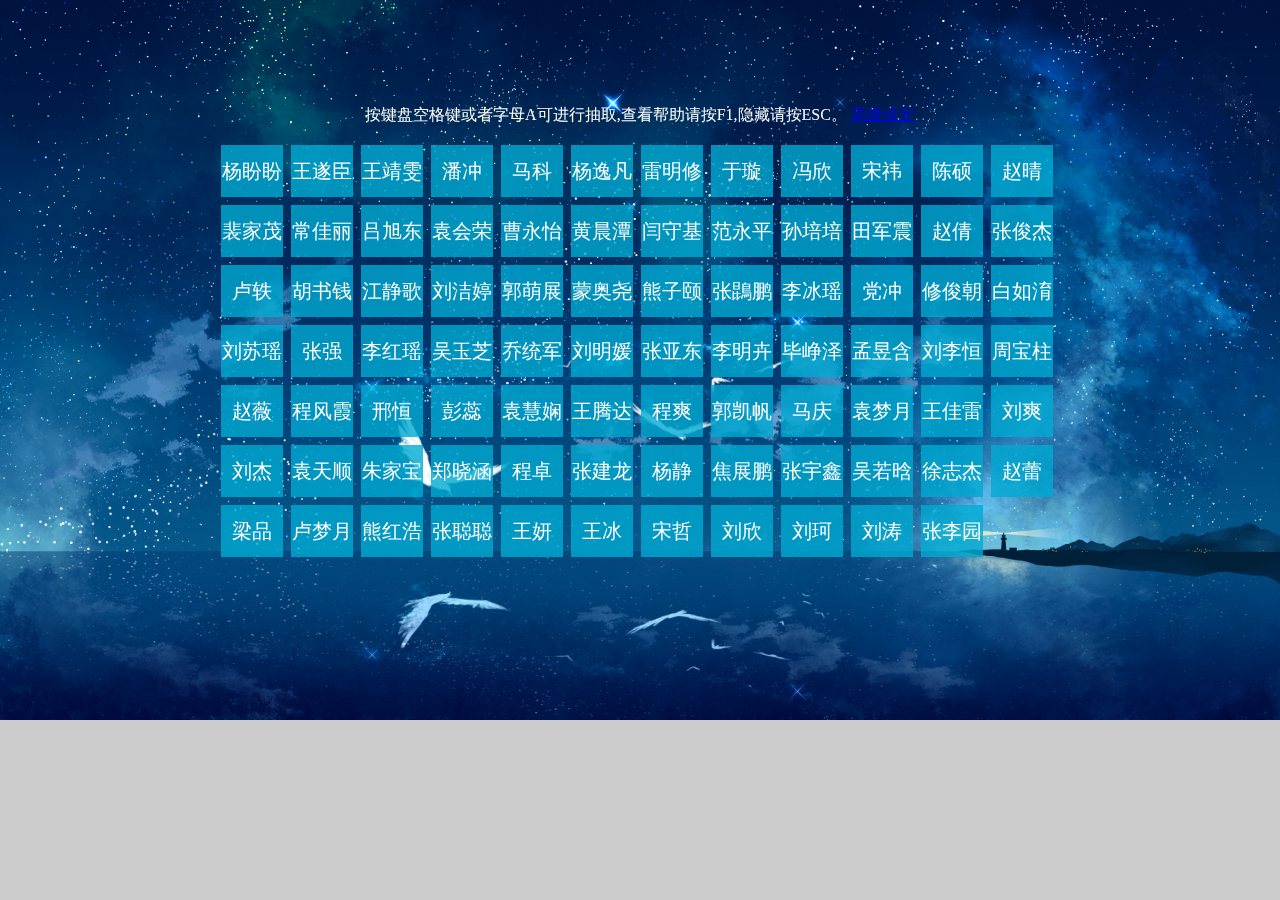
==== index.html @ 323a8029 "1.0" ====
<html>
<head>
    <meta charset="utf-8">
	<title>抽签程序</title>
	<link href="./css/style.css" type="text/css" rel="stylesheet" media="screen, projection">
	<link href="./css/style1.css" type="text/css" rel="stylesheet" media="screen, projection">
	<link href="./css/ui-dialog.css" type="text/css" rel="stylesheet" media="screen, projection">
</head>

<body scroll="no">
<div class="readme hide">
    <p>▪ 按键盘空格键或者字母A可进行抽取,隐藏菜单请按ESC。</p>
    <p>▪ ESC菜单中高级设置可以设置参与人数，格子大小，重置抽签数据等信息。</p>
    <p>▪ F2 查看抽签记录</p>
    <p>▪ F3 查看学生数据清单</p>
    <p>▪ 点击已经中签格子并输入点击的格子编号可取消该格子抽中状态，并清除信息。</p>
    <p>▪ 抽签信息保存在本机上，如清理缓存或更换机器则记录将消失。</p>
    <p>▪ 请使用Chrome浏览器浏览，在投影仪上展示，请进入浏览器的全屏模式浏览。</p>
</div>

<div id="bodybg">
<img src="./images/bodybg3.jpg" class="stretch"/>
</div>
<div class="model hide">
	<p><b>标题：</b><input type="text" id="title" class="ui-dialog-autofocus" value="" placeholder="输入标题，可以为空。"/></p>
    <p><b>总人数：</b><input type="text" id="personCount" class="ui-dialog-autofocus" value="" placeholder="输入人数，请输入数字。"/></p>
    <p><b>每次抽取：</b><input type="text" id="cqCount" class="ui-dialog-autofocus" value="" placeholder="输入人数，请输入数字。" /></p>
	<p><b>方格宽：</b><input type="text" id="itemk"></p>
    <p><b>方格高：</b><input type="text" id="itemg"></p>
	<p class="line"><label><input type="radio" name="ms" style="width:15px;" checked value="50">眼花缭乱模式</label>
    <label><input type="radio" name="ms" style="width:15px;" value="300">惊心动魄模式</label></p>
	<p><label>壁纸1<input type="radio" name="pf" style="width:15px;" checked value="1"></label>
    <label>壁纸2<input type="radio" name="pf" style="width:15px;" value="2"></label>
    <label>壁纸3<input type="radio" name="pf" style="width:15px;" value="3"></label>
    <label>壁纸4<input type="radio" name="pf" style="width:15px;" value="4"></label>
    </p>
    <p class="line"><label><input type="checkbox" id="reset" value="1" autocomplete="off"/>重置已产生的抽奖数据</label></p>
</div>
<div class="top">抽签程序</div>
<div class="help" style="text-align:center; color:#FFF;">
		按键盘空格键或者字母A可进行抽取,查看帮助请按F1,隐藏请按ESC。
        <a href="javascript:;" class="config">高级设定</a>
	</div>
<div class="items" style="margen:0 auto;"></div>

<div class="menu hide">
    <div class="ss"> 
    <ol></ol>
    </div>
</div>

<div class="datavalue hide">
    <textarea id="datavalue" readonly="readonly">1:'杨盼盼',2:'王遂臣',3:'王靖雯',4:'潘冲',5:'马科',6:'杨逸凡',7:'雷明修',8:'于璇',9:'冯欣',10:'宋祎',11:'陈硕',12:'赵晴',13:'裴家茂',14:'常佳丽',15:'吕旭东',16:'袁会荣',17:'曹永怡',18:'黄晨潭',19:'闫守基',20:'范永平',21:'孙培培',22:'田军震',23:'赵倩',24:'张俊杰',25:'卢轶',26:'胡书钱',27:'江静歌',28:'刘洁婷',29:'郭萌展',30:'蒙奥尧',31:'熊子颐',32:'张鵾鹏',33:'李冰瑶',34:'党冲',35:'修俊朝',36:'白如淯',37:'刘苏瑶',38:'张强',39:'李红瑶',40:'吴玉芝',41:'乔统军',42:'刘明媛',43:'张亚东',44:'李明卉',45:'毕峥泽',46:'孟昱含',47:'刘李恒',48:'周宝柱',49:'赵薇',50:'程风霞',51:'邢恒',52:'彭蕊',53:'袁慧娴',54:'王腾达',55:'程爽',56:'郭凯帆',57:'马庆',58:'袁梦月',59:'王佳雷',60:'刘爽',61:'刘杰',62:'袁天顺',63:'朱家宝',64:'郑晓涵',65:'程卓',66:'张建龙',67:'杨静',68:'焦展鹏',69:'张宇鑫',70:'吴若晗',71:'徐志杰',72:'赵蕾',73:'梁品',74:'卢梦月',75:'熊红浩',76:'张聪聪',77:'王妍',78:'王冰',79:'宋哲',80:'刘欣',81:'刘珂',82:'刘涛',83:'张李园'
    </textarea>
</div>


<audio id="runingmic" class="hide" loop><source src=".\music\runing.wav"></audio>
<audio id="pausemic" class="hide"><source src=".\music\stop.mp3"></audio>
<!-- <script type="text/javascript" src="./js/data.js"></script> -->
<script type="text/javascript" src="./js/jquery.js"></script>
<script type="text/javascript" src="./js/jquery.pulsate.min.js"></script>
<script type="text/javascript" src="./js/dialog-plus-min.js"></script>
<script type="text/javascript" src="./js/app.js"></script>
</body>
</html>
---- css/style.css ----
body{background:#ccc;padding:5px;overflow-y:hidden;overflow-x:hidden;}
#bodybg{position:fixed;width:100%;height:100%$;left:0px;top:0px;z-index:-1;}
#bodybg .stretch{width:100%;height:100%;}
div.top{font-family:'\5FAE\8F6F\96C5\9ED1';width:100%;height:80px;text-align:center;line-height:80px;font-size:30px;}
div.menu{color: #fff;font-family:'\5FAE\8F6F\96C5\9ED1';width:400px;height:100%;overflow-y: auto;box-sizing: border-box;}
.olTitle{margin-top:5px;font-size:35px;margin-left:-45px;}
.sequence{width:220px;height:95%;padding-left:60px;margin-right:20px;overflow-y:auto;}
.sequence li{font-size:30px;margin-bottom:8px;}
div.help{padding-top:8px;width:100%;}
div.items{margin: 0 auto;padding:15px;padding-left:35px;width:70%;font-family:'\5FAE\8F6F\96C5\9ED1';}
div.item{margin-bottom:8px;margin-left:8px;float:left;vertical-align:middle;font-size:20px;text-align:center;}
.model{width:300px;height:350px;text-align: left;font-size:12px;vertical-align: middle;color:#666;}
.model b{display: inline-block;font-weight: 400;width:60px;}
.model input[type='text']{padding:8px 10px;border:solid 1px #ddd;box-sizing: border-box;width:230px;}
.model input[type='text']:focus{outline: none;border-color: #08c;}
.line{margin-top:25px;padding-top:25px;border-top:dashed 1px #ddd;}
.model p{overflow: hidden;}
.model label{float: left;line-height: 18px;margin-right: 10px;}
.model label input{float:left;}
.readme{font-size: 12px;color:#666;}
.help{line-height: 1.8;}
.ss h2{font-size:18px;color:#000;border-bottom: solid 1px #fff;padding-bottom:8px;}
.ss ol{line-height: 1.5;background: rgba(255,255,255,.5);}
.ui-dialog-content h2{color:#000;}
.ui-dialog-content h2 strong{color: #e00}
.ui-dialog-content h3{color:#666;}

.datavalue textarea{
	width: 100%;height: 100%;
}

@media (min-width:900px){div.item{width:60px;line-height:50px;height:50px;}}
@media (min-width:1200px){div.item{width:60px;line-height:50px;height:50px;}}
@media (min-width:1440px){div.item{width:60px;line-height:50px;height:50px;}}
@media (min-width:1500px){div.items{width:60px;}div.item{width:50px;line-height:50px;height:50px;}}
.hide{display:none};
---- css/style1.css ----
a,div.menu,div.items,div.ss{color:#f;}
div.item{background:rgba(0,170,210,.8);border:solid 1px rgba(0,170,210,.1);color:#fff;}
div.active{background: rgb(135,255,126);Opacity:1;Filter:alpha(opacity=100);color:#000;}
/*div.ignore{background: rgba(255,255,255,.5);border:1px solid rgba(255,255,255,.1);color:#666;}*/
div.active.ignore{border:1px solid #fff;background: rgb(135,255,126);Opacity:1;Filter:alpha(opacity=100);color:#000;}
div.top{color:rgb(0,170,210);}
.ss h2{color: #000;}
div.menu{color: #000;}
/*.ss {height: 600px; overflow-y: scroll;}*/
---- css/ui-dialog.css ----
/*!
 * ui-dialog.css
 * Date: 2014-07-03
 * https://github.com/aui/artDialog
 * (c) 2009-2014 TangBin, http://www.planeArt.cn
 *
 * This is licensed under the GNU LGPL, version 2.1 or later.
 * For details, see: http://www.gnu.org/licenses/lgpl-2.1.html
 */
.ui-dialog {
    *zoom:1;
    _float: left;
    position: relative;
    background-color: #FFF;
    outline: 0;
    background-clip: padding-box;
    font-family: Helvetica, arial, sans-serif;
    font-size: 14px;
    line-height: 1.428571429;
    color: #333;
    opacity: 0;
    -webkit-transform: scale(0);
    transform: scale(0);
    -webkit-transition: -webkit-transform .15s ease-in-out, opacity .15s ease-in-out;
    transition: transform .15s ease-in-out, opacity .15s ease-in-out;
}
.ui-popup-show .ui-dialog {
    opacity: 1;
    -webkit-transform: scale(1);
    transform: scale(1);
}
.ui-popup-focus .ui-dialog {
    box-shadow: 0 0 8px rgba(0, 0, 0, 0.1);
}
.ui-popup-modal .ui-dialog {
    box-shadow: 0 0 8px rgba(0, 0, 0, 0.1), 0 0 256px rgba(255, 255, 255, .3);
}
.ui-dialog-grid {
    width: auto;
    margin: 0;
    border: 0 none;
    border-collapse:collapse;
    border-spacing: 0;
    background: transparent;
}
.ui-dialog-header,
.ui-dialog-body,
.ui-dialog-footer {
    padding: 0;
    border: 0 none;
    text-align: left;
    background: transparent;
}
.ui-dialog-header {
    white-space: nowrap;
    border-bottom: 1px solid #E5E5E5;
}
.ui-dialog-close {
    position: relative;
    _position: absolute;
    float: right;
    top: 13px;
    right: 13px;
    _height: 26px;
    padding: 0 4px;
    font-size: 21px;
    font-weight: bold;
    line-height: 1;
    color: #000;
    text-shadow: 0 1px 0 #FFF;
    opacity: .2;
    filter: alpha(opacity=20);
    cursor: pointer;
    background: transparent;
    _background: #FFF;
    border: 0;
    -webkit-appearance: none;
}
.ui-dialog-close:hover,
.ui-dialog-close:focus {
    color: #000000;
    text-decoration: none;
    cursor: pointer;
    outline: 0;
    opacity: 0.5;
    filter: alpha(opacity=50);
}
.ui-dialog-title {
    margin: 0;
    line-height: 1.428571429;
    min-height: 16.428571429px;
    padding: 15px;
    overflow:hidden; 
    white-space: nowrap;
    text-overflow: ellipsis;
    font-weight: bold;
    cursor: default;
}
.ui-dialog-body {
    padding: 20px;
    text-align: center;
}
.ui-dialog-content {
    display: inline-block;
    position: relative;
    vertical-align: middle;
    *zoom: 1;
    *display: inline;
    text-align: left;
}
.ui-dialog-footer {
    padding: 0 20px 20px 20px;
}
.ui-dialog-statusbar {
    float: left;
    margin-right: 20px;
    padding: 6px 0;
    line-height: 1.428571429;
    font-size: 14px;
    color: #888;
    white-space: nowrap;
}
.ui-dialog-statusbar label:hover {
    color: #333;
}
.ui-dialog-statusbar input,
.ui-dialog-statusbar .label {
    vertical-align: middle;
}
.ui-dialog-button {
    float: right;
    white-space: nowrap;
}
.ui-dialog-footer button+button {
    margin-bottom: 0;
    margin-left: 5px;
}
.ui-dialog-footer button {
    width:auto;
    overflow:visible;
    display: inline-block;
    padding: 6px 12px;
    _margin-left: 5px;
    margin-bottom: 0;
    font-size: 14px;
    font-weight: normal;
    line-height: 1.428571429;
    text-align: center;
    white-space: nowrap;
    vertical-align: middle;
    cursor: pointer;
    background-image: none;
    border: 1px solid transparent;
    border-radius: 4px;
    -webkit-user-select: none;
     -moz-user-select: none;
      -ms-user-select: none;
       -o-user-select: none;
          user-select: none;
}

.ui-dialog-footer button:focus {
  outline: thin dotted #333;
  outline: 5px auto -webkit-focus-ring-color;
  outline-offset: -2px;
}

.ui-dialog-footer button:hover,
.ui-dialog-footer button:focus {
  color: #333333;
  text-decoration: none;
}

.ui-dialog-footer button:active {
  background-image: none;
  outline: 0;
  -webkit-box-shadow: inset 0 3px 5px rgba(0, 0, 0, 0.125);
          box-shadow: inset 0 3px 5px rgba(0, 0, 0, 0.125);
}
.ui-dialog-footer button[disabled] {
  pointer-events: none;
  cursor: not-allowed;
  opacity: 0.65;
  filter: alpha(opacity=65);
  -webkit-box-shadow: none;
          box-shadow: none;
}

.ui-dialog-footer button {
  color: #333333;
  background-color: #ffffff;
  border-color: #cccccc;
}

.ui-dialog-footer button:hover,
.ui-dialog-footer button:focus,
.ui-dialog-footer button:active {
  color: #333333;
  background-color: #ebebeb;
  border-color: #adadad;
}

.ui-dialog-footer button:active{
  background-image: none;
}

.ui-dialog-footer button[disabled],
.ui-dialog-footer button[disabled]:hover,
.ui-dialog-footer button[disabled]:focus,
.ui-dialog-footer button[disabled]:active {
  background-color: #ffffff;
  border-color: #cccccc;
}

.ui-dialog-footer button.ui-dialog-autofocus {
  color: #ffffff;
  background-color: #428bca;
  border-color: #357ebd;
}

.ui-dialog-footer button.ui-dialog-autofocus:hover,
.ui-dialog-footer button.ui-dialog-autofocus:focus,
.ui-dialog-footer button.ui-dialog-autofocus:active {
  color: #ffffff;
  background-color: #3276b1;
  border-color: #285e8e;
}

.ui-dialog-footer button.ui-dialog-autofocus:active {
  background-image: none;
}
.ui-popup-top-left .ui-dialog,
.ui-popup-top .ui-dialog,
.ui-popup-top-right .ui-dialog {
    top: -8px;
}
.ui-popup-bottom-left .ui-dialog,
.ui-popup-bottom .ui-dialog,
.ui-popup-bottom-right .ui-dialog {
    top: 8px;
}
.ui-popup-left-top .ui-dialog,
.ui-popup-left .ui-dialog,
.ui-popup-left-bottom .ui-dialog {
    left: -8px;
}
.ui-popup-right-top .ui-dialog,
.ui-popup-right .ui-dialog,
.ui-popup-right-bottom .ui-dialog {
    left: 8px;
}

.ui-dialog-arrow-a,
.ui-dialog-arrow-b {
    position: absolute;
    display: none;
    width: 0;
    height: 0;
    overflow:hidden;
    _color:#FF3FFF;
    _filter:chroma(color=#FF3FFF);
    border:8px dashed transparent;
}
.ui-popup-follow .ui-dialog-arrow-a,
.ui-popup-follow .ui-dialog-arrow-b{
    display: block;
}
.ui-popup-top-left .ui-dialog-arrow-a,
.ui-popup-top .ui-dialog-arrow-a,
.ui-popup-top-right .ui-dialog-arrow-a {
    bottom: -16px;
    border-top:8px solid #7C7C7C;
}
.ui-popup-top-left .ui-dialog-arrow-b,
.ui-popup-top .ui-dialog-arrow-b,
.ui-popup-top-right .ui-dialog-arrow-b {
    bottom: -15px;
    border-top:8px solid #fff;
}
.ui-popup-top-left .ui-dialog-arrow-a,
.ui-popup-top-left .ui-dialog-arrow-b  {
    left: 15px;
}
.ui-popup-top .ui-dialog-arrow-a,
.ui-popup-top .ui-dialog-arrow-b  {
    left: 50%;
    margin-left: -8px;
}
.ui-popup-top-right .ui-dialog-arrow-a,
.ui-popup-top-right .ui-dialog-arrow-b {
    right: 15px;
}
.ui-popup-bottom-left .ui-dialog-arrow-a,
.ui-popup-bottom .ui-dialog-arrow-a,
.ui-popup-bottom-right .ui-dialog-arrow-a {
    top: -16px;
    border-bottom:8px solid #7C7C7C;
}
.ui-popup-bottom-left .ui-dialog-arrow-b,
.ui-popup-bottom .ui-dialog-arrow-b,
.ui-popup-bottom-right .ui-dialog-arrow-b {
    top: -15px;
    border-bottom:8px solid #fff;
}
.ui-popup-bottom-left .ui-dialog-arrow-a,
.ui-popup-bottom-left .ui-dialog-arrow-b {
    left: 15px;
}
.ui-popup-bottom .ui-dialog-arrow-a,
.ui-popup-bottom .ui-dialog-arrow-b {
    margin-left: -8px;
    left: 50%;
}
.ui-popup-bottom-right .ui-dialog-arrow-a,
.ui-popup-bottom-right .ui-dialog-arrow-b {
    right: 15px;
}
.ui-popup-left-top .ui-dialog-arrow-a,
.ui-popup-left .ui-dialog-arrow-a,
.ui-popup-left-bottom .ui-dialog-arrow-a {
    right: -16px;
    border-left:8px solid #7C7C7C;
}
.ui-popup-left-top .ui-dialog-arrow-b,
.ui-popup-left .ui-dialog-arrow-b,
.ui-popup-left-bottom .ui-dialog-arrow-b {
    right: -15px;
    border-left:8px solid #fff;
}
.ui-popup-left-top .ui-dialog-arrow-a,
.ui-popup-left-top .ui-dialog-arrow-b {
    top: 15px;
}
.ui-popup-left .ui-dialog-arrow-a,
.ui-popup-left .ui-dialog-arrow-b {
    margin-top: -8px;
    top: 50%;
}
.ui-popup-left-bottom .ui-dialog-arrow-a,
.ui-popup-left-bottom .ui-dialog-arrow-b {
    bottom: 15px;
}
.ui-popup-right-top .ui-dialog-arrow-a,
.ui-popup-right .ui-dialog-arrow-a,
.ui-popup-right-bottom .ui-dialog-arrow-a {
    left: -16px;
    border-right:8px solid #7C7C7C;
}
.ui-popup-right-top .ui-dialog-arrow-b,
.ui-popup-right .ui-dialog-arrow-b,
.ui-popup-right-bottom .ui-dialog-arrow-b {
    left: -15px;
    border-right:8px solid #fff;
}
.ui-popup-right-top .ui-dialog-arrow-a,
.ui-popup-right-top .ui-dialog-arrow-b {
    top: 15px;
}
.ui-popup-right .ui-dialog-arrow-a,
.ui-popup-right .ui-dialog-arrow-b {
    margin-top: -8px;
    top: 50%;
}
.ui-popup-right-bottom .ui-dialog-arrow-a,
.ui-popup-right-bottom .ui-dialog-arrow-b {
    bottom: 15px;
}


@-webkit-keyframes ui-dialog-loading {
    0% {
        -webkit-transform: rotate(0deg);
    }
    100% {
        -webkit-transform: rotate(360deg);
    }
}
@keyframes ui-dialog-loading {
    0% {
        transform: rotate(0deg);
    }
    100% {
        transform: rotate(360deg);
    }
}

.ui-dialog-loading {
    vertical-align: middle;
    position: relative;
    display: block;
    *zoom: 1;
    *display: inline;
    overflow: hidden;
    width: 32px;
    height: 32px;
    top: 50%;
    margin: -16px auto 0 auto;
    font-size: 0;
    text-indent: -999em;
    color: #666;
}
.ui-dialog-loading {
    width: 100%\9;
    text-indent: 0\9;
    line-height: 32px\9;
    text-align: center\9;
    font-size: 12px\9;
}

.ui-dialog-loading::after {
    position: absolute;
    content: '';
    width: 3px;
    height: 3px;
    margin: 14.5px 0 0 14.5px;
    border-radius: 100%;
    box-shadow: 0 -10px 0 1px #ccc, 10px 0px #ccc, 0 10px #ccc, -10px 0 #ccc, -7px -7px 0 0.5px #ccc, 7px -7px 0 1.5px #ccc, 7px 7px #ccc, -7px 7px #ccc;
    -webkit-transform: rotate(360deg);
    -webkit-animation: ui-dialog-loading 1.5s infinite linear;
    transform: rotate(360deg);
    animation: ui-dialog-loading 1.5s infinite linear;
    display: none\9;
}
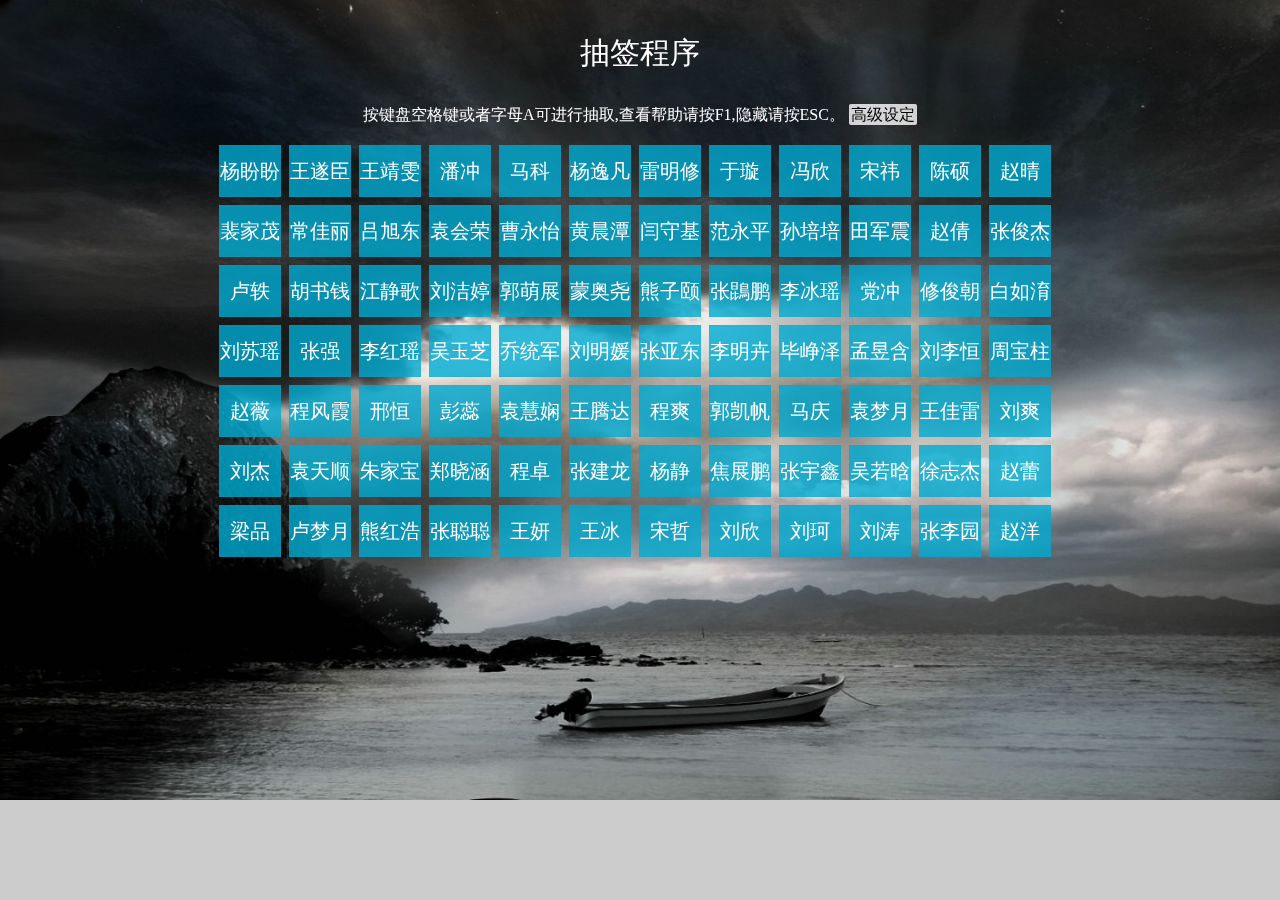
==== commit 64ea224d: "2.0" ====
--- a/index.html
+++ b/index.html
@@ -1,13 +1,23 @@
 <html>
 <head>
-    <meta charset="utf-8">
+    <meta charset="UTF-8">
+    <meta name="description" content="">
+    <meta name="keywords" content="">
+    <meta name="renderer" content="webkit">
+    <meta name="viewport" content="width=device-width, initial-scale=1.0, maximum-scale=1.0, user-scalable=0">
+    <meta name="apple-mobile-web-app-capable" content="yes">
+    <meta name="apple-mobile-web-app-status-bar-style" content="black">
+    <meta name="format-detection" content="telephone=no">
+    <meta http-equiv="X-UA-Compatible" content="IE=11;IE=10;IE=9; IE=8; IE=7; IE=edge">
+    <meta name="apple-mobile-web-app-capable" content="yes">
+    <meta name="apple-mobile-web-app-status-bar-style" content="black">
 	<title>抽签程序</title>
-	<link href="./css/style.css" type="text/css" rel="stylesheet" media="screen, projection">
-	<link href="./css/style1.css" type="text/css" rel="stylesheet" media="screen, projection">
 	<link href="./css/ui-dialog.css" type="text/css" rel="stylesheet" media="screen, projection">
+    <link href="./css/style.css" type="text/css" rel="stylesheet" media="screen, projection">
+    <link href="./css/style1.css" type="text/css" rel="stylesheet" media="screen, projection">
 </head>
 
-<body scroll="no">
+<body >
 <div class="readme hide">
     <p>▪ 按键盘空格键或者字母A可进行抽取,隐藏菜单请按ESC。</p>
     <p>▪ ESC菜单中高级设置可以设置参与人数，格子大小，重置抽签数据等信息。</p>
@@ -37,11 +47,11 @@
     <p class="line"><label><input type="checkbox" id="reset" value="1" autocomplete="off"/>重置已产生的抽奖数据</label></p>
 </div>
 <div class="top">抽签程序</div>
-<div class="help" style="text-align:center; color:#FFF;">
+<div class="help" >
 		按键盘空格键或者字母A可进行抽取,查看帮助请按F1,隐藏请按ESC。
         <a href="javascript:;" class="config">高级设定</a>
 	</div>
-<div class="items" style="margen:0 auto;"></div>
+<div class="items" ></div>
 
 <div class="menu hide">
     <div class="ss"> 
@@ -50,7 +60,7 @@
 </div>
 
 <div class="datavalue hide">
-    <textarea id="datavalue" readonly="readonly">1:'杨盼盼',2:'王遂臣',3:'王靖雯',4:'潘冲',5:'马科',6:'杨逸凡',7:'雷明修',8:'于璇',9:'冯欣',10:'宋祎',11:'陈硕',12:'赵晴',13:'裴家茂',14:'常佳丽',15:'吕旭东',16:'袁会荣',17:'曹永怡',18:'黄晨潭',19:'闫守基',20:'范永平',21:'孙培培',22:'田军震',23:'赵倩',24:'张俊杰',25:'卢轶',26:'胡书钱',27:'江静歌',28:'刘洁婷',29:'郭萌展',30:'蒙奥尧',31:'熊子颐',32:'张鵾鹏',33:'李冰瑶',34:'党冲',35:'修俊朝',36:'白如淯',37:'刘苏瑶',38:'张强',39:'李红瑶',40:'吴玉芝',41:'乔统军',42:'刘明媛',43:'张亚东',44:'李明卉',45:'毕峥泽',46:'孟昱含',47:'刘李恒',48:'周宝柱',49:'赵薇',50:'程风霞',51:'邢恒',52:'彭蕊',53:'袁慧娴',54:'王腾达',55:'程爽',56:'郭凯帆',57:'马庆',58:'袁梦月',59:'王佳雷',60:'刘爽',61:'刘杰',62:'袁天顺',63:'朱家宝',64:'郑晓涵',65:'程卓',66:'张建龙',67:'杨静',68:'焦展鹏',69:'张宇鑫',70:'吴若晗',71:'徐志杰',72:'赵蕾',73:'梁品',74:'卢梦月',75:'熊红浩',76:'张聪聪',77:'王妍',78:'王冰',79:'宋哲',80:'刘欣',81:'刘珂',82:'刘涛',83:'张李园'
+    <textarea id="datavalue" readonly="readonly">1:'杨盼盼',2:'王遂臣',3:'王靖雯',4:'潘冲',5:'马科',6:'杨逸凡',7:'雷明修',8:'于璇',9:'冯欣',10:'宋祎',11:'陈硕',12:'赵晴',13:'裴家茂',14:'常佳丽',15:'吕旭东',16:'袁会荣',17:'曹永怡',18:'黄晨潭',19:'闫守基',20:'范永平',21:'孙培培',22:'田军震',23:'赵倩',24:'张俊杰',25:'卢轶',26:'胡书钱',27:'江静歌',28:'刘洁婷',29:'郭萌展',30:'蒙奥尧',31:'熊子颐',32:'张鵾鹏',33:'李冰瑶',34:'党冲',35:'修俊朝',36:'白如淯',37:'刘苏瑶',38:'张强',39:'李红瑶',40:'吴玉芝',41:'乔统军',42:'刘明媛',43:'张亚东',44:'李明卉',45:'毕峥泽',46:'孟昱含',47:'刘李恒',48:'周宝柱',49:'赵薇',50:'程风霞',51:'邢恒',52:'彭蕊',53:'袁慧娴',54:'王腾达',55:'程爽',56:'郭凯帆',57:'马庆',58:'袁梦月',59:'王佳雷',60:'刘爽',61:'刘杰',62:'袁天顺',63:'朱家宝',64:'郑晓涵',65:'程卓',66:'张建龙',67:'杨静',68:'焦展鹏',69:'张宇鑫',70:'吴若晗',71:'徐志杰',72:'赵蕾',73:'梁品',74:'卢梦月',75:'熊红浩',76:'张聪聪',77:'王妍',78:'王冰',79:'宋哲',80:'刘欣',81:'刘珂',82:'刘涛',83:'张李园',84:'赵洋'
     </textarea>
 </div>
 
@@ -61,6 +71,6 @@
 <script type="text/javascript" src="./js/jquery.js"></script>
 <script type="text/javascript" src="./js/jquery.pulsate.min.js"></script>
 <script type="text/javascript" src="./js/dialog-plus-min.js"></script>
-<script type="text/javascript" src="./js/app.js"></script>
+<script type="text/javascript" src="./js/app.js?v=1"></script>
 </body>
 </html>
--- a/css/style.css
+++ b/css/style.css
@@ -13,7 +13,7 @@
 .model b{display: inline-block;font-weight: 400;width:60px;}
 .model input[type='text']{padding:8px 10px;border:solid 1px #ddd;box-sizing: border-box;width:230px;}
 .model input[type='text']:focus{outline: none;border-color: #08c;}
-.line{margin-top:25px;padding-top:25px;border-top:dashed 1px #ddd;}
+.line{padding-top:25px;border-top:dashed 1px #ddd;}
 .model p{overflow: hidden;}
 .model label{float: left;line-height: 18px;margin-right: 10px;}
 .model label input{float:left;}
@@ -28,9 +28,29 @@
 .datavalue textarea{
 	width: 100%;height: 100%;
 }
+.hide{display:none}
+.cq-title-one{
+	text-align:center;
+	width: 100%;    
+	padding-top:15px;
+    font-size:40;
+    color:rgba(0,170,210,.8);
+    font-family:'\5FAE\8F6F\96C5\9ED1'
 
+}
+.cq-content{
+	padding:25px;
+	font-size: 38;
+	text-align:center;
+
+
+}
+@media (max-width:640px){
+	body{background:#ccc;padding:5px;overflow-y:visible;overflow-x:visible; }
+	div.items{margin: 0 auto;padding:5px;padding-left:0px;width:100%;font-family:'\5FAE\8F6F\96C5\9ED1';}
+	div.item{width:60px;line-height:30px;height:30px;}
+}
 @media (min-width:900px){div.item{width:60px;line-height:50px;height:50px;}}
 @media (min-width:1200px){div.item{width:60px;line-height:50px;height:50px;}}
 @media (min-width:1440px){div.item{width:60px;line-height:50px;height:50px;}}
 @media (min-width:1500px){div.items{width:60px;}div.item{width:50px;line-height:50px;height:50px;}}
-.hide{display:none};--- a/css/style1.css
+++ b/css/style1.css
@@ -3,7 +3,15 @@
 div.active{background: rgb(135,255,126);Opacity:1;Filter:alpha(opacity=100);color:#000;}
 /*div.ignore{background: rgba(255,255,255,.5);border:1px solid rgba(255,255,255,.1);color:#666;}*/
 div.active.ignore{border:1px solid #fff;background: rgb(135,255,126);Opacity:1;Filter:alpha(opacity=100);color:#000;}
-div.top{color:rgb(0,170,210);}
+div.top{color:rgb(255,255,255);}
 .ss h2{color: #000;}
+.help a{ 
+	background: rgba(255, 255, 255, 0.8) none repeat scroll 0 0;
+    border-radius: 2px;
+    color: #000;
+    padding: 2px;
+    text-decoration:none;
+}
+.help{text-align:center; color:#FFF;}
 div.menu{color: #000;}
 /*.ss {height: 600px; overflow-y: scroll;}*/